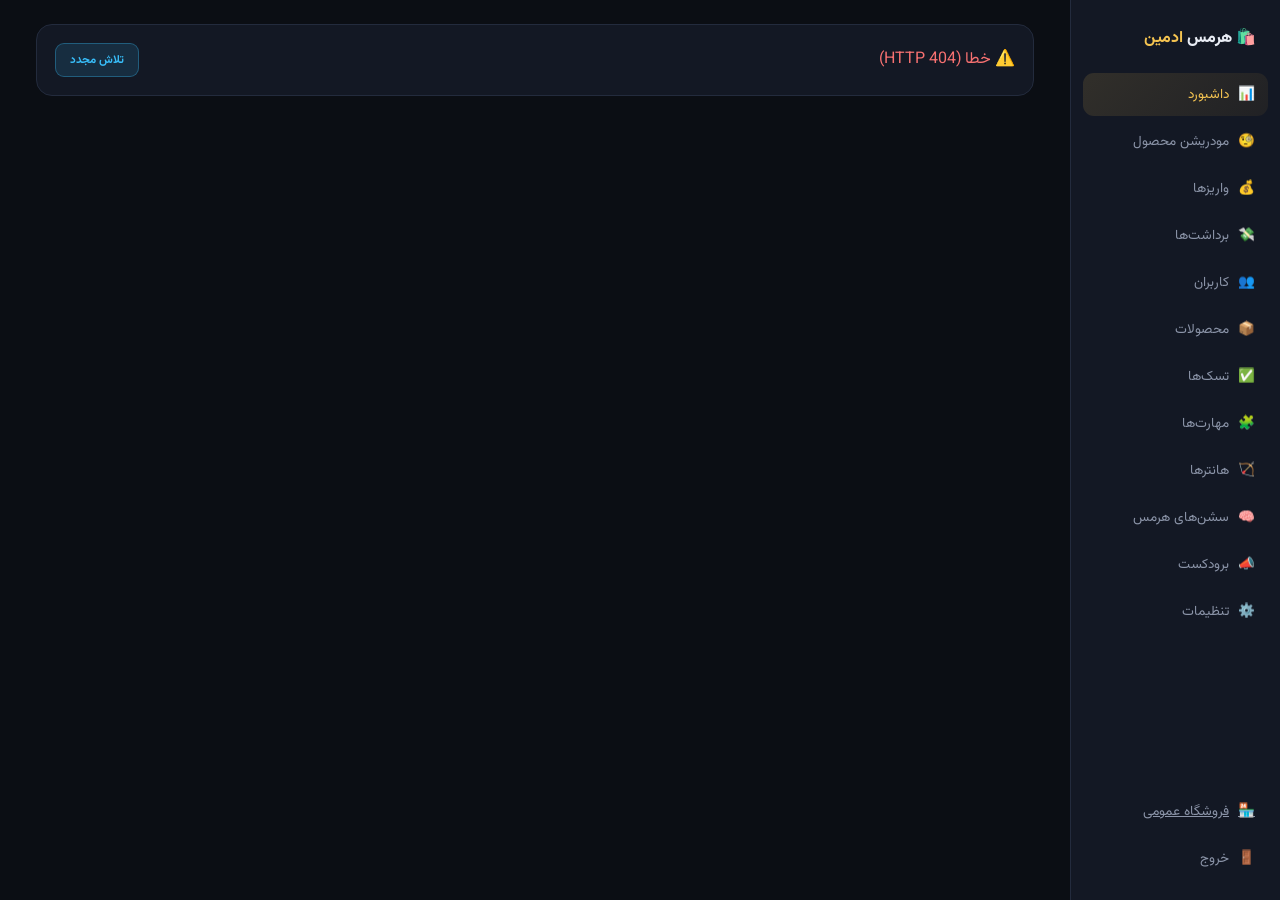
==== web/admin.html @ ddfe5a81 "release: DropAgentX v1.1.1 production bundle" ====
<!DOCTYPE html>
<html lang="fa" dir="rtl">
<head>
<meta charset="UTF-8">
<meta name="viewport" content="width=device-width, initial-scale=1.0">
<meta name="description" content="پنل ادمین هرمس مارکت — مدیریت محصولات، مالی، کاربران و حافظهٔ AI">
<meta name="theme-color" content="#0b0e14">
<title>پنل ادمین — هرمس مارکت</title>
<link rel="icon" href="data:image/svg+xml,<svg xmlns='http://www.w3.org/2000/svg' viewBox='0 0 100 100'><text y='.9em' font-size='90'>🛍️</text></svg>">
<link rel="preconnect" href="https://fonts.googleapis.com">
<link rel="preconnect" href="https://fonts.gstatic.com" crossorigin>
<link href="https://fonts.googleapis.com/css2?family=Vazirmatn:wght@400;600;800&display=swap" rel="stylesheet">
<style>
  :root{--bg:#0b0e14;--panel:#131824;--panel2:#0f1420;--line:#232b3d;--txt:#e8ecf4;
        --dim:#8b94a8;--gold:#f5c451;--green:#34d399;--red:#f87171;--blue:#38bdf8;--violet:#a78bfa}
  *{box-sizing:border-box;margin:0;padding:0}
  body{background:var(--bg);color:var(--txt);font-family:Vazirmatn,Tahoma,sans-serif;display:flex;min-height:100vh}
  :focus-visible{outline:2px solid var(--gold);outline-offset:2px}
  ::selection{background:#f5c45140}
  ::-webkit-scrollbar{width:10px;height:10px}
  ::-webkit-scrollbar-thumb{background:#232b3d;border-radius:8px}
  nav{width:210px;background:var(--panel);border-left:1px solid var(--line);padding:20px 12px;flex-shrink:0;
      display:flex;flex-direction:column;gap:4px;position:sticky;top:0;height:100vh}
  .brand{font-weight:800;font-size:16px;padding:6px 12px 18px}
  .brand b{color:var(--gold)}
  .nav-b{display:flex;align-items:center;gap:9px;background:none;border:0;color:var(--dim);font-family:inherit;
         font-size:13.5px;padding:11px 13px;border-radius:11px;cursor:pointer;text-align:right;width:100%;transition:.15s}
  .nav-b:hover{background:var(--panel2);color:var(--txt)}
  .nav-b.on{background:linear-gradient(135deg,#f5c45122,#e0a32e11);color:var(--gold)}
  .spacer{flex:1}
  main{flex:1;padding:24px clamp(14px,3vw,36px);overflow-x:auto}
  h2{font-size:19px;margin-bottom:18px}
  /* kpis */
  .kpis{display:grid;grid-template-columns:repeat(auto-fit,minmax(160px,1fr));gap:12px;margin-bottom:22px}
  .kpi{background:var(--panel);border:1px solid var(--line);border-radius:15px;padding:15px 17px}
  .kpi .l{color:var(--dim);font-size:11.5px;margin-bottom:7px}
  .kpi .v{font-size:21px;font-weight:800;color:var(--kc,var(--gold))}
  .kpi small{display:block;color:var(--dim);font-size:10.5px;margin-top:4px}
  /* panels */
  .row2{display:grid;grid-template-columns:repeat(auto-fit,minmax(330px,1fr));gap:14px;margin-bottom:22px}
  .panel{background:var(--panel);border:1px solid var(--line);border-radius:16px;padding:18px}
  .panel h3{font-size:13.5px;color:var(--dim);margin-bottom:14px;font-weight:600}
  table{width:100%;border-collapse:collapse;font-size:12.5px}
  th{color:var(--dim);text-align:right;font-weight:600;padding:8px 10px;border-bottom:1px solid var(--line);font-size:11px;white-space:nowrap}
  td{padding:9px 10px;border-bottom:1px solid #1a2130;vertical-align:middle}
  tr:last-child td{border:0}
  table tr:nth-child(even):not(:first-child) td{background:#12182680}
  table tr:hover td{background:#1a233480}
  td.num{direction:ltr;text-align:left;font-family:Consolas,monospace;white-space:nowrap}
  .btn{border:0;border-radius:9px;padding:7px 14px;font-family:inherit;font-size:11.5px;font-weight:700;cursor:pointer;white-space:nowrap}
  .btn:disabled{opacity:.55;cursor:not-allowed}
  .btn.ok{background:#34d39922;color:var(--green);border:1px solid #34d39955}
  .btn.no{background:#f8717122;color:var(--red);border:1px solid #f8717155}
  .btn.blue{background:#38bdf822;color:var(--blue);border:1px solid #38bdf855}
  .btn.gold{background:linear-gradient(135deg,#f5c451,#e0a32e);color:#201602}
  .btn.sm{padding:5px 10px;font-size:10.5px}
  .pill{font-size:10px;padding:3px 10px;border-radius:99px;font-weight:700}
  .p-pending{background:#f5c45122;color:var(--gold)} .p-ok{background:#34d39922;color:var(--green)}
  .p-no{background:#f8717122;color:var(--red)} .p-off{background:#8b94a822;color:var(--dim)}
  input,textarea,select{background:var(--panel2);border:1px solid var(--line);border-radius:10px;
        padding:9px 13px;color:var(--txt);font-family:inherit;font-size:13px;outline:none}
  input:focus,textarea:focus,select:focus{border-color:var(--gold)}
  .toolbar{display:flex;gap:10px;margin-bottom:16px;flex-wrap:wrap;align-items:center}
  .toolbar input,.toolbar select{min-width:170px}
  /* charts */
  .chart svg{width:100%;height:150px;display:block}
  .chart svg rect:hover{opacity:1}
  .chart svg text{pointer-events:none}
  .legend{display:flex;gap:16px;font-size:11px;color:var(--dim);margin-top:8px;flex-wrap:wrap}
  .dotc{display:inline-block;width:9px;height:9px;border-radius:3px;margin-inline-end:5px;vertical-align:-1px}
  /* misc */
  .load,.none{color:var(--dim);padding:26px;text-align:center;font-size:13px;line-height:2}
  .err-box{color:var(--red);display:flex;gap:14px;align-items:center;justify-content:space-between;flex-wrap:wrap;line-height:2}
  .toast{position:fixed;bottom:22px;left:50%;transform:translateX(-50%);background:#1c2536;border:1px solid var(--line);
         color:var(--txt);padding:12px 26px;border-radius:13px;font-size:13px;z-index:99;opacity:0;transition:.3s;pointer-events:none;max-width:90vw;text-align:center}
  .user-row{display:flex;align-items:center;gap:8px;padding:6px 0;border-bottom:1px dashed var(--line);font-size:12px}.toast.show{opacity:1}
  .toast.bad{border-color:#f8717166;color:#fca5a5}
  .modal-bg{position:fixed;inset:0;background:#000a;display:none;align-items:center;justify-content:center;z-index:60;padding:16px}
  .modal-bg.open{display:flex}
  .modal{background:var(--panel);border:1px solid var(--line);border-radius:18px;padding:26px;width:100%;max-width:420px}
  .modal h3{margin-bottom:16px;font-size:16px}
  .modal label{display:block;font-size:12px;color:var(--dim);margin:12px 0 6px}
  .modal input,.modal textarea{width:100%}
  .modal textarea{min-height:110px;resize:vertical;line-height:1.9}
  @media(max-width:820px){nav{width:64px}.nav-b span,.brand span{display:none}.nav-b{justify-content:center}}

  /* ---------- net banner + nav badges + command palette (from SenPai) ---------- */
  #netBanner{position:fixed;top:0;left:0;right:0;z-index:98;display:none;text-align:center;
    background:#7f1d1d;color:#fecaca;font-size:12.5px;padding:7px 14px}
  #netBanner.show{display:block}
  .nav-b{position:relative}
  .nav-badge{position:absolute;top:4px;left:10px;background:var(--red);color:#fff;
    font-size:9px;font-weight:800;min-width:16px;height:16px;border-radius:99px;
    display:flex;align-items:center;justify-content:center;padding:0 4px}
  .pal-ovl{position:fixed;inset:0;background:#000b;display:none;align-items:flex-start;
    justify-content:center;z-index:80;padding-top:12vh}
  .pal-ovl.open{display:flex}
  .pal-box{background:var(--panel);border:1px solid var(--line);border-radius:16px;
    width:min(560px,92vw);box-shadow:0 20px 60px #000a;overflow:hidden}
  #palInput{width:100%;background:var(--panel2);border:0;border-bottom:1px solid var(--line);
    padding:15px 18px;color:var(--txt);font-family:inherit;font-size:14.5px;outline:none}
  #palList{max-height:46vh;overflow:auto;padding:6px}
  .pal-item{display:flex;align-items:center;gap:11px;padding:10px 13px;border-radius:10px;
    cursor:pointer;font-size:13.5px}
  .pal-item.sel,.pal-item:hover{background:linear-gradient(90deg,#f5c45122,transparent)}
  .pi-ic{width:22px;text-align:center;flex:none}
  .pi-t{font-weight:700}
  .pi-h{margin-inline-start:auto;color:var(--dim);font-size:11px}
  .pal-none{color:var(--dim);text-align:center;padding:22px;font-size:12.5px}
  .kbd-hint{color:var(--dim);font-size:10.5px;margin-inline-start:6px}
  kbd.kk{background:var(--panel2);border:1px solid var(--line);border-bottom-width:2px;
    border-radius:6px;padding:1px 7px;font-size:10px;color:var(--gold);font-family:Consolas}
  @media(prefers-reduced-motion:reduce){*{animation:none!important;transition:none!important}}
</style>
</head>
<body>
<div id="netBanner"></div>
<div id="pal" class="pal-ovl" onclick="if(event.target===this)palClose()">
  <div class="pal-box">
    <input id="palInput" placeholder="جستجوی فرمان… (مثلاً: واریز، برودکست، بکاپ)" autocomplete="off">
    <div id="palList"></div>
  </div>
</div>

<nav>
  <div class="brand">🛍️ <span>هرمس <b>ادمین</b></span></div>
  <button class="nav-b on" data-v="dash" type="button">📊 <span>داشبورد</span></button>
  <button class="nav-b" data-v="mod" type="button">🧐 <span>مودریشن محصول</span></button>
  <button class="nav-b" data-v="deps" type="button">💰 <span>واریزها</span></button>
  <button class="nav-b" data-v="wds" type="button">💸 <span>برداشت‌ها</span></button>
  <button class="nav-b" data-v="users" type="button">👥 <span>کاربران</span></button>
  <button class="nav-b" data-v="prods" type="button">📦 <span>محصولات</span></button>
  <button class="nav-b" data-v="tasks" type="button">✅ <span>تسک‌ها</span></button>
  <button class="nav-b" data-v="skills" type="button">🧩 <span>مهارت‌ها</span></button>
  <button class="nav-b" data-v="hunters" type="button">🏹 <span>هانترها</span></button>
  <button class="nav-b" data-v="sess" type="button">🧠 <span>سشن‌های هرمس</span></button>
  <button class="nav-b" data-v="bcst" type="button">📣 <span>برودکست</span></button>
  <button class="nav-b" data-v="set" type="button">⚙️ <span>تنظیمات</span></button>
  <div class="spacer"></div>
  <a class="nav-b" href="/" target="_blank" rel="noopener">🏪 <span>فروشگاه عمومی</span></a>
  <button class="nav-b" onclick="logout()" type="button">🚪 <span>خروج</span></button>
</nav>

<main id="view"></main>

<div class="toast" id="toast"></div>
<div class="modal-bg" id="mBg"><div class="modal" id="mBox"></div></div>

<script>
'use strict';
/* ================= helpers ================= */
const $=s=>document.querySelector(s);
const $$=s=>[...document.querySelectorAll(s)];
const NF=new Intl.NumberFormat('en-US');
const fmt=n=>NF.format(Number(n)||0);
const esc=s=>(s??'').toString().replace(/[&<>"']/g,c=>({'&':'&amp;','<':'&lt;','>':'&gt;','"':'&quot;',"'":'&#39;'}[c]));
const trunc=(s,n)=>{s=(s??'').toString();return s.length>n?s.slice(0,n)+'â€¦':s};
function dt(t){
  if(!t)return'â€”';
  const d=new Date(Number(t)*1000);
  if(isNaN(d.getTime()))return'â€”';
  return d.toLocaleDateString('fa-IR')+' '+d.toLocaleTimeString('fa-IR',{hour:'2-digit',minute:'2-digit'});
}
const emsg=e=>{
  if(e&&e.msg)return e.msg;
  if(e&&e.message)return e.message;
  const s=String(e||'خطا');
  return s==='[object Object]'?'خطای ناشناخته':s;
};

let TOAST_T=null;
function toast(m,bad){
  if(m===undefined||m===null||m==='')return;
  const t=$('#toast');
  t.textContent=m;
  t.classList.toggle('bad',!!bad);
  t.classList.add('show');
  clearTimeout(TOAST_T);
  TOAST_T=setTimeout(()=>t.classList.remove('show'),bad?4200:2600);
}

async function api(path,body){
  const opt=body!==undefined
    ?{method:'POST',headers:{'Content-Type':'application/json','X-Requested-With':'fetch'},body:JSON.stringify(body)}
    :{};
  let r;
  const ac=('AbortController'in window)?new AbortController():null;
  const tm=ac?setTimeout(()=>ac.abort(),15000):null;
  try{r=await fetch(path,{...opt,signal:ac?ac.signal:undefined})}
  catch(_){
    const x=new Error('ارتباط با سرور برقرار نشد (شبکه یا تایم‌اوت ۱۵ ثانیه)');x.msg=x.message;throw x;
  }
  finally{if(tm)clearTimeout(tm)}
  if(r.status===401){location.replace('/login');const x=new Error('');x.silent=true;throw x}
  const d=await r.json().catch(()=>({}));
  if(!r.ok){
    let det=d.detail;
    if(Array.isArray(det))det=det.map(z=>z.msg||'').filter(Boolean).join(' · ');
    if(typeof det!=='string'||!det)det='خطا (HTTP '+r.status+')';
    const x=new Error(det);x.msg=det;throw x;
  }
  return d;
}

/* ---------- network status banner (learned from SenPai) ---------- */
window.addEventListener('offline',()=>{
  const b=$('#netBanner');b.textContent='🔌 اینترنت قطع است — به‌محض وصل شدن خودکار بروز می‌شود';
  b.classList.add('show');
});
window.addEventListener('online',()=>{
  const b=$('#netBanner');b.classList.remove('show');
  toast('آنلاین شدی ✅ در حال بروزرسانی…');
  if(VIEW==='dash')render();
});

/* ---------- command palette (Ctrl+K) â€” learned from SenPai ---------- */
let PAL_SEL=0;
function palCommands(){
  return[
    {i:'📊',t:'داشبورد',h:'آمار و نمودارها',run:()=>goView('dash')},
    {i:'🧐',t:'مودریشن محصول',h:'تأیید/رد محصولات جدید',run:()=>goView('mod')},
    {i:'💰',t:'واریزها',h:'شارژ کردیت کاربران',run:()=>goView('deps')},
    {i:'💸',t:'برداشت‌ها',h:'پرداخت یا رد',run:()=>goView('wds')},
    {i:'👥',t:'کاربران',h:'بن، کردیت، حافظه',run:()=>goView('users')},
    {i:'📦',t:'محصولات',h:'مدیریت همهٔ محصولات',run:()=>goView('prods')},
    {i:'✅',t:'تسک‌ها',h:'فعال/غیرفعال کردن',run:()=>goView('tasks')},
    {i:'🧩',t:'مهارت‌ها',h:'افزودن/حذف SKILL.md',run:()=>goView('skills')},
    {i:'🏹',t:'هانترها',h:'مدیریت دسترسی‌ها',run:()=>goView('hunters')},
    {i:'📣',t:'برودکست',h:'پیام همگانی',run:()=>goView('bcst')},
    {i:'⚙️',t:'تنظیمات و نگهداری',h:'settings + بکاپ',run:()=>goView('set')},
    {i:'🛡',t:'دانلود بکاپ دیتابیس',h:'فایل .db کل پلتفرم',run:()=>location.href='/api/admin/backup'},
    {i:'🏪',t:'فروشگاه عمومی',h:'بازکردن / در تب جدید',run:()=>open('/','_blank')},
  ];
}
function goView(v){VIEW=v;render()}

/* pending-count badges on nav (learned from SenPai's status dots) */
function paintBadges(s){
  const map={deps:+s.deposits_pending||0,wds:+s.withdrawals_pending||0,mod:+s.products_pending||0};
  document.querySelectorAll('.nav-b[data-v]').forEach(b=>{
    const n=map[b.dataset.v]||0;
    let el=b.querySelector('.nav-badge');
    if(n>0){
      if(!el){el=document.createElement('span');el.className='nav-badge';b.appendChild(el)}
      el.textContent=n>99?'99+':n;
    }else if(el)el.remove();
  });
}

/* dashboard â†’ JSON report download (learned from SenPai's export) */
document.addEventListener('click',e=>{
  if(e.target&&e.target.id==='expJson'){
    const s=window._lastStats||{};
    const blob=new Blob([JSON.stringify({generated_at:new Date().toISOString(),...s},null,2)],
                        {type:'application/json'});
    const a=document.createElement('a');
    a.href=URL.createObjectURL(blob);
    a.download='hermes-report-'+new Date().toISOString().slice(0,10)+'.json';
    a.click();
    setTimeout(()=>URL.revokeObjectURL(a.href),4000);
    toast('گزارش JSON دانلود شد 📥');
  }
});
function palOpen(){
  $('#pal').classList.add('open');
  const inp=$('#palInput');inp.value='';PAL_SEL=0;palRender('');
  setTimeout(()=>inp.focus(),30);
}
function palClose(){$('#pal').classList.remove('open')}
function palRender(q){
  q=(q||'').trim().toLowerCase();
  const list=palCommands().filter(c=>!q||(c.t+' '+c.h).toLowerCase().includes(q));
  PAL_SEL=Math.min(PAL_SEL,Math.max(0,list.length-1));
  $('#palList').innerHTML=list.map((c,i)=>
    `<div class="pal-item${i===PAL_SEL?' sel':''}" data-i="${i}">
       <span class="pi-ic">${c.i}</span><span class="pi-t">${c.t}</span>
       <span class="pi-h">${c.h}</span></div>`).join('')
    ||'<div class="pal-none">چیزی پیدا نشد</div>';
  $('#palList').querySelectorAll('.pal-item').forEach(el=>{
    el.onclick=()=>{palClose();list[+el.dataset.i].run()};
  });
  $('#palList')._list=list;
}
document.addEventListener('keydown',e=>{
  if((e.ctrlKey||e.metaKey)&&e.key.toLowerCase()==='k'){
    e.preventDefault();$('#pal').classList.contains('open')?palClose():palOpen();return;
  }
  if(!$('#pal').classList.contains('open'))return;
  const list=$('#palList')._list||[];
  if(e.key==='Escape'){e.preventDefault();palClose()}
  else if(e.key==='ArrowDown'){e.preventDefault();PAL_SEL=(PAL_SEL+1)%Math.max(1,list.length);palRender($('#palInput').value)}
  else if(e.key==='ArrowUp'){e.preventDefault();PAL_SEL=(PAL_SEL-1+list.length)%Math.max(1,list.length);palRender($('#palInput').value)}
  else if(e.key==='Enter'){e.preventDefault();if(list[PAL_SEL]){palClose();list[PAL_SEL].run()}}
});

function closeModal(){
  $('#mBg').classList.remove('open');
  document.body.style.overflow='';
}
document.addEventListener('keydown',e=>{if(e.key==='Escape')closeModal()});
$('#mBg').addEventListener('click',e=>{if(e.target===$('#mBg'))closeModal()});

/* ================= charts (pure SVG) ================= */
function barChart(data,key,color){
  if(!data.length)return'<div class="none">داده‌ای نیست</div>';
  const max=Math.max(1,...data.map(d=>+d[key]||0)),W=100,n=data.length,bw=W/n;
  let bars='';
  data.forEach((d,i)=>{
    const val=+d[key]||0,h=Math.max(val>0?2:0,val/max*88),x=i*bw,y=94-h;
    bars+=`<rect x="${(x+bw*.16).toFixed(2)}" y="${y.toFixed(2)}" width="${(bw*.68).toFixed(2)}" height="${h.toFixed(2)}" rx="1.6" fill="${color}" opacity="${i===data.length-1?1:.75}"><title>${esc(d.day)}: ${fmt(val)}</title></rect>`;
    if(i%3===0)bars+=`<text x="${(x+bw/2).toFixed(2)}" y="100" font-size="3.2" fill="#8b94a8" text-anchor="middle">${esc(d.day)}</text>`;
  });
  return `<svg viewBox="0 0 ${W} 102" preserveAspectRatio="none" role="img" aria-label="نمودار">${bars}</svg>`;
}

/* ================= routing / render guard ================= */
const ROUTES=['dash','mod','deps','wds','users','prods','tasks','sess','bcst','set'];
const GEN={n:0};
let VIEW=(()=>{const h=location.hash.slice(1);return ROUTES.includes(h)?h:'dash'})();
let RENDERING=false;

async function render(){
  if(RENDERING)return;
  RENDERING=true;
  GEN.n++;
  const g=GEN.n;
  try{
    $$('.nav-b[data-v]').forEach(b=>b.classList.toggle('on',b.dataset.v===VIEW));
    const v=$('#view');
    v.innerHTML='<div class="load">…در حال بارگذاری</div>';
    if(VIEW==='dash')await vDash(v,g);
    else if(VIEW==='mod')await vMod(v,g);
    else if(VIEW==='deps')await vDeps(v,g);
    else if(VIEW==='wds')await vWds(v,g);
    else if(VIEW==='users')await vUsers(v,g);
    else if(VIEW==='prods')await vProds(v,g);
    else if(VIEW==='tasks')await vTasks(v,g);
    else if(VIEW==='skills')await vSkills(v,g);
    else if(VIEW==='hunters')await vHunters(v,g);
    else if(VIEW==='sess')await vSess(v,g);
    else if(VIEW==='bcst')vBcst(v);
    else if(VIEW==='set')await vSet(v,g);
  }catch(e){
    if(e&&e.silent)return;
    $('#view').innerHTML=`<div class="panel err-box"><span>⚠️ ${esc(emsg(e))}</span><button class="btn blue" onclick="render()" type="button">تلاش مجدد</button></div>`;
  }finally{
    if(g===GEN.n)RENDERING=false;
  }
}

/* ================= dashboard ================= */
async function vDash(v,g){
  const s=await api('/api/admin/stats');
  if(g!==GEN.n)return;
  window._lastStats=s;
  paintBadges(s);
  const rp=s.recent_purchases||[],ts=s.top_sellers||[];
  const salesSeries=s.sales_series||[],usersSeries=s.users_series||[];
  const maxOf=(arr,k)=>Math.max(0,...arr.map(d=>+d[k]||0));
  v.innerHTML=`
   <h2>📊 داشبورد
     <button class="btn sm blue" id="expJson" type="button" style="vertical-align:middle">⬇️ خروجی گزارش JSON</button>
     <span class="kbd-hint">پالت فرمان: <kbd class="kk">Ctrl</kbd>+<kbd class="kk">K</kbd></span>
   </h2>
   <div class="kpis">
     ${kpi('کاربران کل',s.users_total,'+'+fmt(s.users_new)+' امروز','#f5c451')}
     ${kpi('فروش امروز',s.sales_today,fmt(s.volume_today)+' کردیت','#34d399')}
     ${kpi('فروش کل',s.sales_total,fmt(s.volume_total)+' کردیت گردش','#38bdf8')}
     ${kpi('کردیت در گردش',s.credits_circulating,'بین کاربران فعال','#a78bfa')}
     ${kpi('محصولات فعال',s.products_active,(s.products_pending||0)+' در انتظار مودریشن','#f5c451')}
     ${kpi('در انتظار بررسی',(s.deposits_pending||0)+(s.withdrawals_pending||0),
        (s.deposits_pending||0)+' واریز · '+(s.withdrawals_pending||0)+' برداشت','#f87171')}
    </div>
   <div class="row2">
     <div class="panel chart"><h3>فروش ۱۴ روز اخیر (کردیت)</h3>${barChart(salesSeries,'volume','#34d399')}
       <div class="legend"><span><i class="dotc" style="background:#34d399"></i>گردش فروش</span><span>بیشینه: <i class="num">${fmt(maxOf(salesSeries,'volume'))}</i></span></div></div>
     <div class="panel chart"><h3>ثبت‌نام ۱۴ روز اخیر</h3>${barChart(usersSeries,'count','#f5c451')}
       <div class="legend"><span><i class="dotc" style="background:#f5c451"></i>کاربر جدید</span><span>بیشینه: <i class="num">${fmt(maxOf(usersSeries,'count'))}</i></span></div></div>
   </div>
   <div class="row2">
     <div class="panel"><h3>آخرین خریدها</h3>${rp.length?tbl(['محصول','خریدار','کردیت','زمان'],rp.map(p=>[
        esc(trunc(p.title,42)),
        esc(p.buyer_name||p.buyer_username||'â€”'),
        `<span class="num" style="color:var(--green)">${fmt(p.price_credits)}</span>`,
        `<span class="num">${dt(p.purchased_at)}</span>`])):'<div class="none">خریدی ثبت نشده</div>'}</div>
     <div class="panel"><h3>فروشندگان برتر</h3>${ts.length?tbl(['فروشنده','فروش','گردش'],ts.map(u=>[
        esc(u.first_name||u.username||u.user_id),
        `<span class="num">${fmt(u.sold)}</span>`,
        `<span class="num" style="color:var(--gold)">${fmt(u.volume)}</span>`])):'<div class="none">فروشنده‌ای نیست</div>'}</div>
   </div>`;
}
const kpi=(l,v,s,c)=>`<div class="kpi" style="--kc:${c}"><div class="l">${l}</div><div class="v">${fmt(v)}</div><small>${esc(s)}</small></div>`;

/* ================= moderation ================= */
async function vMod(v,g){
  const d=await api('/api/admin/products?status=pending&limit=50');
  if(g!==GEN.n)return;
  const items=d.items||[];
  v.innerHTML=`<h2>🧐 مودریشن محصولات (${fmt(items.length)} در انتظار)</h2>
   ${items.length?tbl(['محصول','فروشنده','قیمت','زمان',''],items.map(p=>[
     `<b>${esc(p.title)}</b><br><small style="color:var(--dim)">${esc(trunc(p.description||'',80))}</small>`,
     esc(p.creator_name||p.creator_username||'â€”'),
     `<span class="num" style="color:var(--green)">${fmt(p.price_credits)}</span>`,
     `<span class="num">${dt(p.created_at)}</span>`,
     `<button class="btn ok" onclick="mod(${p.id},'approved')" type="button">✓ تأیید</button>
      <button class="btn no" onclick="mod(${p.id},'rejected')" type="button">✕ رد</button>`]))
   :'<div class="none">چیزی در انتظار نیست ✅</div>'}`;
}
async function mod(id,action){
  try{
    await api(`/api/admin/products/${id}/moderate`,{action});
    toast(action==='approved'?'تأیید شد ✅':'رد شد');
    render();
  }catch(e){toast(emsg(e),true)}
}

/* ================= deposits ================= */
async function vDeps(v,g){
  const d=await api('/api/admin/deposits');
  if(g!==GEN.n)return;
  const items=d.items||[];
  v.innerHTML=`<h2>💰 واریزهای در انتظار (${fmt(items.length)})</h2>
   ${items.length?tbl(['#','کاربر','شبکه','مبلغ','TXID','زمان',''],items.map(x=>{
     const amt=Number(x.amount_usdt);
     return['#'+x.id,
       esc(x.first_name||x.username||x.user_id||'â€”'),
       esc((x.network||'â€”').toUpperCase()),
       `<span class="num">${Number.isFinite(amt)?amt.toFixed(2):'â€”'} USDT</span>`,
       x.txid?`<span class="num" title="${esc(x.txid)}">${esc(trunc(x.txid,14))}</span>`:'â€”',
       `<span class="num">${dt(x.created_at)}</span>`,
       `<button class="btn ok" onclick="revDep(${x.id},'approved')" type="button">✓ شارژ</button>
        <button class="btn no" onclick="revDep(${x.id},'rejected')" type="button">✕ رد</button>`]}))
   :'<div class="none">واریز معلقی نیست ✅</div>'}`;
}
async function revDep(id,action){
  try{
    const r=await api(`/api/admin/deposits/${id}/review`,{action});
    toast(action==='approved'?`شارژ شد +${fmt(r.credits)} کردیت`:'رد شد');
    render();
  }catch(e){toast(emsg(e),true)}
}

/* ================= withdrawals ================= */
const wdAmt=x=>{const a=Number(x.amount_usdt);return Number.isFinite(a)?a.toFixed(2):'â€”'};
const wdPayout=x=>{
  const a=Number(x.amount_usdt),f=Number(x.fee_usdt)||0,p=a-f;
  return Number.isFinite(a)&&Number.isFinite(p)?p.toFixed(2):'â€”';
};
async function vWds(v,g){
  const d=await api('/api/admin/withdrawals');
  if(g!==GEN.n)return;
  const items=d.items||[];
  v.innerHTML=`<h2>💸 برداشت‌های در انتظار (${fmt(items.length)})</h2>
   ${items.length?tbl(['#','کاربر','شبکه','آدرس','مبلغ','پرداخت','زمان',''],items.map(x=>[
     '#'+x.id,
     esc(x.first_name||x.username||x.user_id||'â€”'),
     esc((x.network||'â€”').toUpperCase()),
     x.address?`<span class="num" title="${esc(x.address)}">${esc(trunc(x.address,12))}</span>`:'â€”',
     `<span class="num">${wdAmt(x)} USDT</span>`,
     `<b style="color:var(--gold)" class="num">${wdPayout(x)}</b>`,
     `<span class="num">${dt(x.created_at)}</span>`,
     `<button class="btn blue" onclick="revWd(${x.id},'paid')" type="button">💸 پرداخت شد</button>
      <button class="btn no" onclick="revWd(${x.id},'rejected')" type="button">↩️ رد+برگشت</button>`]))
   :'<div class="none">برداشت معلقی نیست ✅</div>'}`;
}
async function revWd(id,action){
  try{
    await api(`/api/admin/withdrawals/${id}/review`,{action});
    toast(action==='paid'?'ثبت شد':'رد و برگشت خورد');
    render();
  }catch(e){toast(emsg(e),true)}
}

/* ================= users ================= */
async function vUsers(v,g){
  if(g!==GEN.n)return;
  v.innerHTML=`<h2>👥 کاربران</h2>
   <div class="toolbar"><input id="uq" placeholder="جستجو: نام، یوزرنیم، آیدی…" onkeydown="if(event.key==='Enter')renderUsers()">
   <button class="btn gold" onclick="renderUsers()" type="button">جستجو</button></div><div id="uList" class="load">…در حال بارگذاری</div>`;
  await renderUsers();
}
async function renderUsers(){
  const box=$('#uList');
  if(!box)return;
  const q=encodeURIComponent(($('#uq')||{}).value||'');
  try{
    const d=await api('/api/admin/users?q='+q+'&limit=50');
    if($('#uList')!==box)return;
    const items=d.items||[];
    box.innerHTML=items.length?tbl(['آیدی','نام','کردیت','خرید','محصول','وضعیت',''],items.map(u=>[
      `<span class="num">${u.user_id}</span>`,
      `${esc(u.first_name||'')} ${u.username?'<small style="color:var(--dim)">@'+esc(u.username)+'</small>':''}`,
      `<b class="num" style="color:var(--green)">${fmt(u.credits)}</b>`,
      `<span class="num">${u.buys||0}</span>`,
      `<span class="num">${u.listed||0}</span>`,
      u.is_banned?'<span class="pill p-no">بن</span>':`<span class="pill p-ok">${roleFa(u.role)}</span>`,
      `<button class="btn sm gold" onclick="addCred(${u.user_id})" type="button">± کردیت</button>
       <button class="btn sm blue" onclick="memModal(${u.user_id})" type="button">🧠</button>
       <button class="btn sm ${u.is_banned?'ok':'no'}" onclick="banU(${u.user_id},${!u.is_banned})" type="button">${u.is_banned?'رفع بن':'بن'}</button>`]))
    :'<div class="none">کاربری پیدا نشد</div>';
  }catch(e){
    if($('#uList')===box)box.innerHTML=`<div class="none" style="color:var(--red)">âš ï¸ ${esc(emsg(e))}</div>`;
  }
}
const roleFa=r=>({associate:'کارآموز',soldier:'سرباز',capo:'کاپو',underboss:'آندرباس'}[r]||'کاربر');
function banU(uid,b){
  api(`/api/admin/users/${uid}/ban`,{banned:b})
    .then(()=>{toast(b?'بن شد':'رفع بن شد');renderUsers()})
    .catch(e=>toast(emsg(e),true));
}
function addCred(uid){
  const mBox=$('#mBox'),mBg=$('#mBg');
  mBox.innerHTML=`<h3>تغییر کردیت کاربر <span class="num">${uid}</span></h3>
   <label>مقدار (+ واریز / − کسر)</label><input id="mcAmt" type="number" step="1" placeholder="مثلاً 500 یا -200">
   <label>یادداشت</label><input id="mcNote" maxlength="200" placeholder="دلیل">
   <div style="display:flex;gap:10px;margin-top:20px"><button class="btn gold" style="flex:1" id="mcOk" type="button">ثبت</button>
   <button class="btn" style="background:var(--panel2);color:var(--dim)" onclick="closeModal()" type="button">لغو</button></div>`;
  mBg.classList.add('open');
  const amt=$('#mcAmt');
  amt.focus();
  $('#mcOk').onclick=()=>{
    const v=Number(amt.value);
    if(!Number.isInteger(v)||v===0||Math.abs(v)>10000000){
      toast('عدد صحیح غیرصفر تا ±۱۰٬۰۰۰٬۰۰۰ وارد کن',true);
      amt.focus();return;
    }
    const b=$('#mcOk');
    b.disabled=true;
    api(`/api/admin/users/${uid}/credits`,{amount:v,note:$('#mcNote').value})
      .then(()=>{closeModal();toast('اعمال شد')})
      .catch(e=>toast(emsg(e),true))
      .finally(()=>{b.disabled=false});
  };
}

/* ================= skills store (Hermes SKILL.md manager) ================= */
async function vSkills(v,g){
  const d=await api('/api/admin/skills-store');
  if(g!==GEN.n)return;
  const items=d.items||[];
  v.innerHTML=`<h2>🧩 مهارت‌های هرمسا <span style="color:var(--dim);font-size:12px">فرمت SKILL.md — هرمس Agent</span></h2>
   <div class="panel" style="margin-bottom:16px">
     <h3>➕ افزودن مهارت جدید</h3>
     <div class="toolbar" style="margin-bottom:8px">
       <input id="skName" placeholder="نام (لاتین، مثلا: selling-tips)" maxlength="32">
       <label class="btn blue" style="cursor:pointer">📄 انتخاب فایل .md
         <input type="file" id="skFile" accept=".md,.markdown,.txt" hidden></label>
     </div>
     <textarea id="skBody" style="width:100%;min-height:170px;font-family:Consolas,monospace;direction:ltr"
       placeholder="---&#10;name: my-skill&#10;description: &quot;توضیح مهارت&quot;&#10;version: 1.0.0&#10;tags: [tag1, tag2]&#10;---&#10;&#10;# عنوان&#10;دستورالعمل…"></textarea>
     <div style="display:flex;gap:10px;margin-top:12px;align-items:center">
       <button class="btn gold" id="skSave" type="button">💾 ذخیره مهارت</button>
       <span style="color:var(--dim);font-size:11px">frontmatter باید description داشته باشد</span>
     </div>
   </div>`+
   (items.length?tbl(['نام','توضیح','تگ‌ها','حجم','وضعیت',''],items.map(it=>[
     `<b>${esc(it.name)}</b><br><small style="color:var(--dim)">${it.format==='hermes'?'SKILL.md هرمس':'فایل ساده'}</small>`,
     esc(it.desc),
     it.tags&&it.tags.length?it.tags.map(t=>`<code style="color:var(--violet);font-size:10px">#${esc(t)}</code>`).join(' '):'â€”',
     `<span class="num">${fmt(it.size)}</span>`,
     it.enabled?'<span class="pill p-ok">فعال</span>':'<span class="pill p-off">خاموش</span>',
     `<button class="btn sm ${it.enabled?'no':'ok'}" onclick="skToggle('${esc(it.name)}',${!it.enabled})">${it.enabled?'خاموش':'روشن'}</button>
      <button class="btn sm no" onclick="skDel('${esc(it.name)}')">🗑 حذف</button>`]))
   :'<div style="color:var(--dim);padding:30px">هنوز مهارتی نیست — اولین را از فرم بالا بساز</div>');
  const fi=$('#skFile');
  if(fi)fi.onchange=()=>{
    const f=fi.files[0];if(!f)return;
    const r=new FileReader();
    r.onload=()=>{$('#skBody').value=String(r.result).slice(0,6000);
      if(!$('#skName').value)$('#skName').value=f.name.replace(/\.(md|markdown|txt)$/i,'').toLowerCase().replace(/[^a-z0-9_-]/g,'-');};
    r.readAsText(f,'utf-8');
  };
  const sb=$('#skSave');
  if(sb)sb.onclick=async()=>{
    const name=$('#skName').value.trim(),content=$('#skBody').value;
    if(!name||content.length<40){toast('نام و متن (حداقل ۴۰ کاراکتر) لازم است',true);return}
    sb.disabled=true;
    try{await api('/api/admin/skills-store/add',{name,content});toast('مهارت ذخیره شد 🧩');render()}
    catch(e){toast(e,true)}finally{sb.disabled=false}
  };
}
function skToggle(name,en){api('/api/admin/skills-store/toggle',{name,enabled:en}).then(render).catch(toast)}
function skDel(name){if(confirm('مهارت «'+name+'» برای همیشه حذف شود؟'))
  api('/api/admin/skills-store/delete',{name}).then(()=>{toast('حذف شد');render()}).catch(toast)}

/* ================= hunter role management ================= */
const HUNTER_PERMS=[
  ['can_moderate_products','🧐 مودریشن محصول'],
  ['can_review_deposits','📥 بررسی واریزها'],
  ['can_review_withdrawals','📤 بررسی برداشت‌ها'],
  ['can_ban_users','🔨 بن/آنبن کاربران'],
  ['can_broadcast','📣 برودکست همگانی'],
  ['can_manage_skills','🧩 مدیریت مهارت‌ها'],
  ['can_view_analytics','📊 دیدن آنالیتیکس'],
];
let _hunterCache=[];
async function vHunters(v,g){
  const d=await api('/api/admin/hunters');
  if(g!==GEN.n)return;
  _hunterCache=d.items||[];
  const items=_hunterCache;
  v.innerHTML=`<h2>🏹 هانترها — کارکنان برون‌سپاری‌شده</h2>
   <div class="panel" style="margin-bottom:16px">
     <h3>➕ افزودن هانتر جدید</h3>
     <p style="font-size:11px;color:var(--dim);margin-bottom:10px">آیدی عددی کاربری که می‌خواهی به عنوان هانتر (کارمند) اضافه شود. بعد از افزودن، دسترسی‌هایش را فعال کن.</p>
     <div class="toolbar">
       <input id="htId" type="number" placeholder="آیدی عددی تلگرام" style="min-width:180px">
       <button class="btn gold" onclick="addHunter()">🏹 افزودن هانتر</button>
     </div>
     <div id="htSearch" style="margin-top:8px"></div>
   </div>`+
   (items.length?tbl(['کاربر','دسترسی‌ها','عملیات'],items.map(h=>{
     const perms=HUNTER_PERMS.filter(p=>h[p[0]]).map(p=>p[1]);
     const permHtml=perms.length?perms.map(esc).join(' · '):'<span style="color:var(--dim)">هیچ دسترسی‌ای ندارد</span>';
     return[`<b>${esc(h.first_name||h.username||h.user_id)}</b><br><small style="color:var(--dim)" class="num">${h.user_id}</small>`,
       `<span style="font-size:11px">${permHtml}</span>`,
       `<button class="btn sm blue" onclick="hunterPermsModal(${h.user_id})">⚙️ دسترسی‌ها</button>
        <button class="btn sm no" onclick="removeHunter(${h.user_id})">❌ حذف</button>`]}))
   :'<div class="empty">هنوز هانتری اضافه نشده</div>');
  // live search for user ID
  const inp=$('#htId');
  if(inp)inp.oninput=async()=>{
    const q=inp.value.trim();
    if(q.length<3){$('#htSearch').innerHTML='';return}
    try{
      const sr=await api('/api/admin/hunters/all-users?q='+encodeURIComponent(q));
      $('#htSearch').innerHTML=(sr.items||[]).slice(0,5).map(u=>
        `<div class="user-row"><span>👤 ${esc(u.first_name||u.username||u.user_id)} (${u.user_id})</span>
         ${u.role==='hunter'?'<span class="pill p-ok">هانتر ✓</span>':
           `<button class="btn sm gold" onclick="document.getElementById('htId').value=${u.user_id};this.parentElement.remove()">انتخاب</button>`}</div>`
      ).join('')||'';
    }catch(_){}
  };
}
function addHunter(){
  const tid=+$('#htId').value;
  if(!tid){toast('آیدی را وارد کن',true);return}
  api('/api/admin/hunters/add',{user_id:tid}).then(()=>{toast('هانتر اضافه شد 🏹');render()}).catch(e=>toast(e,true));
}
function removeHunter(uid){
  if(!confirm('این هانتر حذف شود؟ همهٔ دسترسی‌هایش هم پاک می‌شود.'))return;
  api('/api/admin/hunters/remove',{user_id:uid}).then(()=>{toast('حذف شد');render()}).catch(e=>toast(e,true));
}
function hunterPermsModal(uid){
  const h=_hunterCache.find(x=>x.user_id===uid);
  if(!h)return;
  mBox.innerHTML=`<h3>⚙️ دسترسی‌های هانتر ${uid}</h3>`+
    HUNTER_PERMS.map(([k,lbl])=>{
      const on=h[k];
      return`<div style="display:flex;justify-content:space-between;align-items:center;padding:8px 0;border-bottom:1px dashed var(--line)">
        <span style="font-size:13px">${lbl}</span>
        <button class="btn sm ${on?'ok':'no'}" onclick="togglePerm(${uid},'${k}',${!on},${on})">${on?'✓ دارد':'✗ ندارد'}</button></div>`;
    }).join('')+
    `<br><button class="btn btn-ghost" onclick="closeModal()" style="width:100%">بستن</button>`;
  mBg.classList.add('open');
}
function togglePerm(uid,perm,val,oldVal){
  api('/api/admin/hunters/perm',{user_id:uid,perm,value:val}).then(()=>{
    toast(val?'دسترسی داده شد ✅':'دسترسی برداشته شد');
    hunterPermsModal(uid); // refresh modal
  }).catch(e=>toast(e,true));
}
const MEM_KIND={preference:'⭐ ترجیح',interest:'🎯 علاقه',skill:'🛠️ مهارت',goal:'🏁 هدف',fact:'📌 واقعیت'};
async function memModal(uid){
  const mBox=$('#mBox'),mBg=$('#mBg');
  mBox.innerHTML='<div class="load">â€¦</div>';
  mBg.classList.add('open');
  let d;
  try{d=await api('/api/admin/memory/'+uid)}
  catch(e){
    mBox.innerHTML=`<div style="color:var(--red)">âš ï¸ ${esc(emsg(e))}</div>
      <div style="margin-top:14px;text-align:left"><button class="btn" style="background:var(--panel2);color:var(--dim)" onclick="closeModal()" type="button">بستن</button></div>`;
    return;
  }
  const p=d.profile||{},mems=d.memories||[];
  mBox.innerHTML=`
    <h3>🧠 حافظهٔ کاربر <span class="num">${uid}</span></h3>
    <div style="font-size:12px;color:var(--dim);line-height:2;background:var(--panel2);border:1px solid var(--line);border-radius:10px;padding:10px 14px">
      🛒 ${p.buys||0} خرید · میانگین سبد <span class="num">${fmt(p.avg_ticket)}</span> کردیت
      ${p.categories&&p.categories.length?' · دسته‌ها: '+p.categories.slice(0,4).map(esc).join('، '):''}
      ${p.persona?`<br>👤 ${esc(p.persona)}`:''}
      <br><button class="btn sm blue" style="margin-top:8px" onclick="refreshPersona(${uid})" type="button">🔄 ساخت پرسونای AI</button>
    </div>
    <div style="max-height:230px;overflow:auto;margin-top:12px">
      ${mems.length?mems.map(m=>`
        <div style="display:flex;justify-content:space-between;gap:8px;align-items:center;padding:7px 0;border-bottom:1px dashed var(--line);font-size:12.5px">
          <span>${MEM_KIND[m.kind]||'â€¢'} ${esc(m.content)}</span>
          <button class="btn sm no" onclick="memDel(${uid},${m.id})" type="button">âœ•</button>
        </div>`).join('')
      :'<div class="none">خاطره‌ای ثبت نشده</div>'}
    </div>
    <label style="display:block;font-size:11px;color:var(--dim);margin:14px 0 5px">افزودن دستی خاطره</label>
    <div style="display:flex;gap:8px">
      <select id="mmKind" style="min-width:110px">
        <option value="fact">واقعیت</option><option value="preference">ترجیح</option>
        <option value="interest">علاقه</option><option value="skill">مهارت</option><option value="goal">هدف</option>
      </select>
      <input id="mmTxt" style="flex:1" maxlength="300" placeholder="مثلاً: به آموزش‌های ویدیویی ترجیح می‌دهد">
    </div>
    <div style="display:flex;gap:10px;margin-top:16px;flex-wrap:wrap">
      <button class="btn gold" id="mmSave" type="button">➕ ذخیره</button>
      <button class="btn no" id="mmWipe" type="button">🗑 فراموشی کامل</button>
      <button class="btn" style="background:var(--panel2);color:var(--dim)" onclick="closeModal()" type="button">بستن</button>
    </div>`;
  $('#mmSave').onclick=()=>memAdd(uid);
  $('#mmWipe').onclick=()=>memWipe(uid);
}
async function memAdd(uid){
  const txt=($('#mmTxt').value||'').trim();
  if(txt.length<4){toast('متن خیلی کوتاه است (حداقل ۴ حرف)',true);$('#mmTxt').focus();return}
  const b=$('#mmSave');
  b.disabled=true;
  try{
    const r=await api(`/api/admin/memory/${uid}/add`,{kind:$('#mmKind').value,content:txt});
    toast(r.deduped?'تکراری بود — ذخیره نشد':'ذخیره شد');
    memModal(uid);
  }catch(e){toast(emsg(e),true)}
  finally{if($('#mmSave'))$('#mmSave').disabled=false}
}
function memDel(uid,id){
  api(`/api/admin/memory/${uid}/delete`,{id})
    .then(()=>{toast('حذف شد');memModal(uid)})
    .catch(e=>toast(emsg(e),true));
}
function memWipe(uid){
  if(!confirm('همهٔ خاطرات و پروفایل این کاربر پاک شود؟'))return;
  api(`/api/admin/memory/${uid}/delete`,{all_rows:true})
    .then(()=>{toast('فراموش شد');memModal(uid)})
    .catch(e=>toast(emsg(e),true));
}
async function refreshPersona(uid){
  try{
    const r=await api(`/api/admin/memory/${uid}/persona`,{});
    toast(r.persona?'پرسونا: '+r.persona:'مادهٔ کافی نبود');
    memModal(uid);
  }catch(e){toast(emsg(e),true)}
}

/* ================= products ================= */
async function vProds(v,g){
  if(g!==GEN.n)return;
  v.innerHTML=`<h2>📦 محصولات</h2>
   <div class="toolbar">
     <select id="pst" onchange="renderProds()">
       <option value="">همه وضعیت‌ها</option><option value="pending">در انتظار</option>
       <option value="approved">تأییدشده</option><option value="rejected">ردشده</option></select>
     <input id="pq" placeholder="جستجو…" onkeydown="if(event.key==='Enter')renderProds()">
     <button class="btn gold" onclick="renderProds()" type="button">نمایش</button></div><div id="pList" class="load">…در حال بارگذاری</div>`;
  await renderProds();
}
async function renderProds(){
  const box=$('#pList');
  if(!box)return;
  const st=encodeURIComponent(($('#pst')||{}).value||''),q=encodeURIComponent(($('#pq')||{}).value||'');
  try{
    const d=await api(`/api/admin/products?status=${st}&q=${q}&limit=50`);
    if($('#pList')!==box)return;
    const items=d.items||[];
    box.innerHTML=items.length?tbl(['محصول','فروشنده','قیمت','فروش','وضعیت',''],items.map(p=>[
      `<b>${esc(p.title)}</b> <small style="color:var(--dim)">${esc(p.category||'')}</small>`,
      esc(p.creator_name||p.creator_username||'â€”'),
      `<span class="num" style="color:var(--green)">${fmt(p.price_credits)}</span>`,
      `<span class="num">${p.sales_count||0}</span>`,
      statusPill(p),flagBtns(p)]))
    :'<div class="none">موردی نیست</div>';
  }catch(e){
    if($('#pList')===box)box.innerHTML=`<div class="none" style="color:var(--red)">âš ï¸ ${esc(emsg(e))}</div>`;
  }
}
function statusPill(p){
  if(p.status==='pending')return'<span class="pill p-pending">در انتظار</span>';
  if(p.status==='rejected')return'<span class="pill p-no">ردشده</span>';
  return p.is_active?'<span class="pill p-ok">فعال</span>':'<span class="pill p-off">غیرفعال</span>';
}
function flagBtns(p){
  return`<button class="btn sm ${p.is_featured?'gold':''}" onclick="flagP(${p.id},'is_featured',${p.is_featured?0:1})" type="button" title="ویژه">⭐</button>
   <button class="btn sm ${p.is_active?'blue':'no'}" onclick="flagP(${p.id},'is_active',${p.is_active?0:1})" type="button">${p.is_active?'فعال':'خاموش'}</button>
   ${p.photo_url?`<img src="${esc(p.photo_url)}" alt="" loading="lazy" decoding="async" style="width:34px;height:34px;border-radius:8px;object-fit:cover;vertical-align:middle">`:''}`;
}
function flagP(id,col,val){
  api(`/api/admin/products/${id}/flag`,{column:col,value:val})
    .then(renderProds)
    .catch(e=>toast(emsg(e),true));
}

/* ================= tasks ================= */
async function vTasks(v,g){
  const d=await api('/api/admin/tasks');
  if(g!==GEN.n)return;
  const items=d.items||[];
  v.innerHTML=`<h2>✅ تسک‌های تبلیغاتی</h2>`+(items.length?tbl(['عنوان','نوع','پاداش','پیشرفت','سازنده','وضعیت',''],
    items.map(t=>[esc(t.title),esc(t.task_type),
      `<span class="num" style="color:var(--green)">${fmt(t.credits_reward)}</span>`,
      `<span class="num">${t.current_completions||0}${t.max_completions?'/'+t.max_completions:''}</span>`,
      esc(t.creator_username||'â€”'),
      t.is_active?'<span class="pill p-ok">فعال</span>':'<span class="pill p-off">خاموش</span>',
      `<button class="btn sm ${t.is_active?'no':'ok'}" onclick="tgTask(${t.id},this)" type="button">${t.is_active?'توقف':'فعال'}</button>`]))
  :'<div class="none panel">تسکی ثبت نشده</div>');
}
function tgTask(id,btn){
  if(btn)btn.disabled=true;
  api(`/api/admin/tasks/${id}/toggle`)
    .then(render)
    .catch(e=>toast(emsg(e),true))
    .finally(()=>{if(btn&&document.contains(btn))btn.disabled=false});
}

/* ================= sessions ================= */
async function vSess(v,g){
  const d=await api('/api/admin/sessions');
  if(g!==GEN.n)return;
  const items=d.items||[];
  v.innerHTML=`<h2>🧠 سشن‌های هرمس (${fmt(items.length)})</h2>`+
   (items.length?tbl(['کاربر','آیدی','session_id هرمس','آخرین فعالیت'],items.map(s=>[
     esc(s.first_name||s.username||'â€”'),`<span class="num">${s.user_id}</span>`,
     s.session_id?`<span class="num" title="${esc(s.session_id)}">${esc(trunc(s.session_id,22))}</span>`:'â€”',
     `<span class="num">${dt(s.updated_at)}</span>`]))
   :'<div class="none panel">سشنی ثبت نشده</div>');
}

/* ================= broadcast ================= */
function vBcst(v){
  v.innerHTML=`<h2>📣 برودکست همگانی</h2>
   <div class="panel" style="max-width:640px">
     <p style="color:var(--dim);font-size:12px;margin-bottom:12px">پیام به همهٔ کاربران غیربن از طریق بات ارسال می‌شود (متن ساده، بدون Markdown).</p>
     <textarea id="bt" maxlength="4000" placeholder="متن پیام…" style="width:100%"></textarea>
     <div style="display:flex;gap:10px;margin-top:14px;align-items:center;flex-wrap:wrap">
       <button class="btn gold" id="bsend" type="button">ارسال به همه</button>
       <span id="bres" style="color:var(--dim);font-size:12px"></span>
       <span id="bctr" class="num" style="color:var(--dim);font-size:11px;margin-inline-start:auto">0/4000</span></div>
   </div>`;
  const bt=$('#bt');
  bt.addEventListener('input',()=>{$('#bctr').textContent=bt.value.length+'/4000'});
  bt.addEventListener('keydown',e=>{if(e.key==='Enter'&&(e.ctrlKey||e.metaKey))sendB()});
  $('#bsend').addEventListener('click',sendB);
}
function sendB(){
  const txt=($('#bt').value||'').trim();
  if(!txt){toast('متن خالی است',true);$('#bt').focus();return}
  if(!confirm('به همهٔ کاربران ارسال شود؟'))return;
  const b=$('#bsend'),res=$('#bres');
  b.disabled=true;
  res.textContent='…در حال ارسال';
  api('/api/admin/broadcast',{text:txt})
    .then(r=>{res.textContent=`✅ ارسال‌شده: ${fmt(r.sent)} · ناموفق: ${fmt(r.failed)}${r.total!==undefined?' · کل: '+fmt(r.total):''}`})
    .catch(e=>{res.textContent='âš ï¸ '+emsg(e)})
    .finally(()=>{b.disabled=false});
}

/* ================= settings ================= */
let SETS=[];
async function vSet(v,g){
  const d=await api('/api/admin/settings');
  if(g!==GEN.n)return;
  SETS=d.items||[];
  v.innerHTML=`<h2>⚙️ تنظیمات و نگهداری</h2>
   <div class="panel" style="margin-bottom:16px">
     <h3>💳 صورت‌حساب چت هرمسا</h3>
     <div style="display:flex;align-items:center;gap:14px;flex-wrap:wrap">
       <button id="billToggle" class="btn" style="min-width:140px;font-size:14px;padding:10px 20px"
         onclick="toggleBilling()">â€¦</button>
       <span style="font-size:11px;color:var(--dim);line-height:1.9">
         خاموش = چت رایگان (OpenRouter free)<br>
         روشن = هر پیام ۱ کردیت (API پولی)</span>
     </div>
   </div>
   <div class="panel" style="margin-bottom:16px">
     <h3>🛡 بکاپ / بازیابی — کل پلتفرم در یک فایل</h3>
     <div style="display:flex;gap:10px;flex-wrap:wrap;align-items:center">
       <a class="btn blue" href="/api/admin/backup" download>⬇️ دانلود دیتابیس</a>
       <a class="btn blue" href="/api/admin/backup-uploads" download>⬇️ دانلود آپلودها (ZIP)</a>
       <label class="btn gold" style="cursor:pointer">⬆️ بازیابی دیتابیس
         <input type="file" id="rstDb" accept=".db,.sqlite,.sqlite3,.bak" hidden></label>
       <label class="btn gold" style="cursor:pointer">⬆️ بازیابی آپلودها (ZIP)
         <input type="file" id="rstUp" accept=".zip" hidden></label>
     </div>
     <div id="rstMsg" style="font-size:12px;color:var(--dim);margin-top:10px;line-height:1.9">
       💡 مهاجرت به Railway جدید یا VPS: دانلود ← در مقصد «بازیابی» ← Restart.</div>
   </div>
   <div class="toolbar"><input id="sk" placeholder="کلید جدید" maxlength="64"><input id="sv" placeholder="مقدار" maxlength="4000">
   <button class="btn gold" id="setOk" type="button">افزودن/ویرایش</button></div>`+
   (SETS.length?`<div id="setsWrap">${tbl(['کلید','مقدار','آخرین تغییر',''],SETS.map(s=>[
     `<code style="color:var(--violet)">${esc(s.key)}</code>`,
     (s.value??'')!==''?`<span title="${esc(s.value??'')}">${esc(trunc(s.value??'',60))}</span>`:'<span style="color:var(--dim)">â€”</span>',
     `<span class="num">${dt(s.updated_at)}</span>`,
     `<button class="btn sm blue" data-k="${esc(s.key)}" type="button">ویرایش</button>`]))}</div>`
   :'<div class="none">هنوز تنظیمی ذخیره نشده — با فرم بالا بساز</div>');
  const w=$('#setsWrap');
  if(w)w.addEventListener('click',e=>{
    const b=e.target.closest('[data-k]');
    if(!b)return;
    const s=SETS.find(z=>z.key===b.dataset.k);
    if(!s)return;
    $('#sk').value=s.key;
    $('#sv').value=s.value??'';
    $('#sk').focus();
  });
  $('#setOk').addEventListener('click',addSet);
  $('#sk').addEventListener('keydown',e=>{if(e.key==='Enter')addSet()});
  $('#sv').addEventListener('keydown',e=>{if(e.key==='Enter')addSet()});
  const rf=$('#rstDb'),ru=$('#rstUp'),msg=$('#rstMsg');
  // billing toggle
  api('/api/admin/settings').then(sd=>{
    const cur=sd.items.find(x=>x.key==='ai_chat_cost');
    updateBillBtn(cur?+cur.value:0);
  }).catch(()=>updateBillBtn(0));
  function updateBillBtn(cost){
    const b=document.getElementById('billToggle');
    if(!b)return;
    if(cost>0){b.textContent='🟢 پرداخت فعال ('+cost+' کردیت/پیام)';b.style.borderColor='#34d399';b.style.color='var(--green)'}
    else{b.textContent='⚪ چت رایگان';b.style.borderColor='var(--line)';b.style.color='var(--dim)'}
    b.dataset.cost=cost;
  }
  window.toggleBilling=function(){
    const b=document.getElementById('billToggle');
    if(!b)return;
    const cur=+b.dataset.cost||0;
    const next=cur>0?0:1;
    api('/api/admin/settings',{key:'ai_chat_cost',value:String(next)}).then(()=>{
      toast(next?'پرداخت فعال شد 💳':'چت رایگان شد 💚');updateBillBtn(next);
    }).catch(toast);
  };
  if(rf)rf.onchange=()=>{const f=rf.files[0];if(f)doRestore('/api/admin/restore-db',f,
    '⚠️ همهٔ دادهٔ فعلی بعد از Restart با این فایل جایگزین می‌شود (نسخهٔ فعلی به .pre-restore.bak نگه داشته می‌شود). ادامه؟');};
  if(ru)ru.onchange=()=>{const f=ru.files[0];if(f)doRestore('/api/admin/restore-uploads',f,
    'فایل‌ها از ZIP استخراج و کنار آپلودهای فعلی اضافه می‌شوند. ادامه؟');};
  function doRestore(url,file,confirmMsg){
    if(!confirm(confirmMsg))return;
    msg.style.color='var(--dim)';msg.textContent='⏳ در حال ارسال…';
    const fd=new FormData();fd.append('file',file);
    fetch(url,{method:'POST',headers:{'X-Requested-With':'fetch'},body:fd})
      .then(async r=>{
        const d=await r.json().catch(()=>({}));
        if(r.status===401){location.replace('/login');return}
        if(!r.ok)throw (typeof d.detail==='string'?d.detail:'آپلود ناموفق');
        msg.style.color='var(--green)';msg.textContent='✅ '+(d.message||'انجام شد');
      })
      .catch(e=>{msg.style.color='var(--red)';msg.textContent='âš ï¸ '+e});
  }
}
function addSet(){
  const k=$('#sk').value.trim(),val=$('#sv').value;
  if(!k){toast('کلید خالی است',true);$('#sk').focus();return}
  const b=$('#setOk');
  b.disabled=true;
  api('/api/admin/settings',{key:k,value:val})
    .then(()=>{toast('ذخیره شد');render()})
    .catch(e=>toast(emsg(e),true))
    .finally(()=>{b.disabled=false});
}

/* ================= shared table ================= */
function tbl(head,rows){
  return `<div class="panel" style="overflow-x:auto"><table><tr>${head.map(h=>'<th>'+h+'</th>').join('')}</tr>
    ${rows.map(r=>'<tr>'+r.map(c=>'<td>'+c+'</td>').join('')+'</tr>').join('')}</table></div>`;
}

/* ================= nav / session ================= */
$$('.nav-b[data-v]').forEach(b=>b.addEventListener('click',()=>{location.hash=b.dataset.v}));
addEventListener('hashchange',()=>{
  const v=location.hash.slice(1);
  if(ROUTES.includes(v)&&v!==VIEW){VIEW=v;render()}
});
async function logout(){
  try{await fetch('/api/logout',{method:'POST',headers:{'X-Requested-With':'fetch'}})}catch(_){}
  location.replace('/login');
}
setInterval(()=>{if(VIEW==='dash'&&!document.hidden&&!RENDERING)render()},90000);
document.addEventListener('visibilitychange',()=>{
  if(!document.hidden&&VIEW==='dash'&&!RENDERING)render();
});
render();
</script>
</body>
</html>
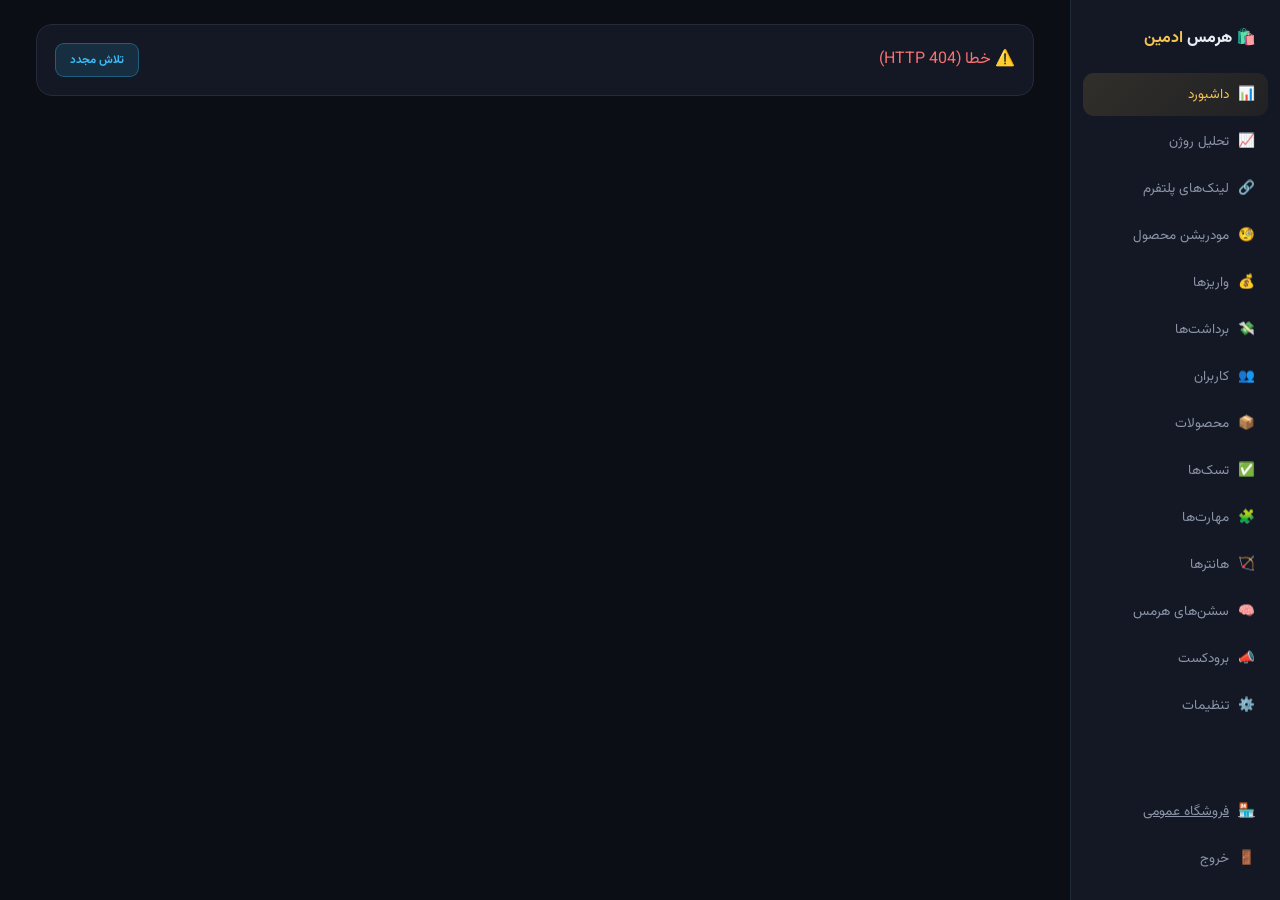
==== commit baaf06f5: "Release DropAgentX v1.0.0: full platform upgrade (tickets, quests, promos, reports, observability, r" ====
--- a/web/admin.html
+++ b/web/admin.html
@@ -125,6 +125,8 @@
 <nav>
   <div class="brand">🛍️ <span>هرمس <b>ادمین</b></span></div>
   <button class="nav-b on" data-v="dash" type="button">📊 <span>داشبورد</span></button>
+  <button class="nav-b" onclick="location.href='/insights'" type="button">📈 <span>تحلیل روژن</span></button>
+  <button class="nav-b" onclick="location.href='/links'" type="button">🔗 <span>لینک‌های پلتفرم</span></button>
   <button class="nav-b" data-v="mod" type="button">🧐 <span>مودریشن محصول</span></button>
   <button class="nav-b" data-v="deps" type="button">💰 <span>واریزها</span></button>
   <button class="nav-b" data-v="wds" type="button">💸 <span>برداشت‌ها</span></button>
